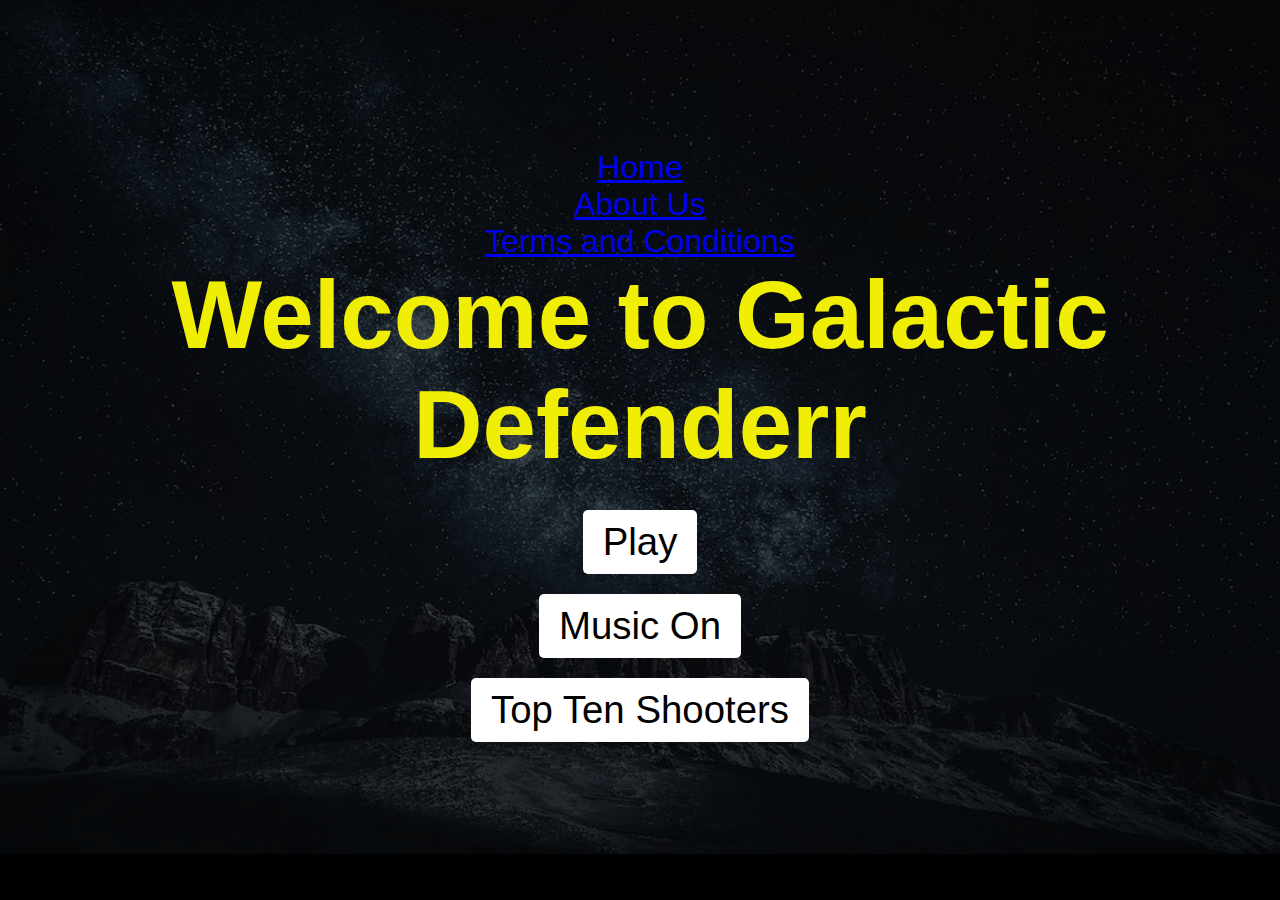
==== index.html @ 879eb628 "Add files via upload" ====
<!DOCTYPE html>
<html>
<head>
	<meta charset="UTF-8">
	<title>Galactic Defendere</title>
	<link rel="stylesheet" type="text/css" href="styles.css">
</head>
<body style="background-image: url('background.jpeg'); background-size: cover; background-repeat: no-repeat; margin: 0; padding: 0; overflow: hidden;">
	
	<div id="menu">
		<a href="index.html">Home</a>
		<a href="about.html">About Us</a>
		<a href="termsandconditions.html">Terms and Conditions</a>
		

		<h1>Welcome to Galactic Defenderr</h1>
		<button id="playBtn">Play</button>
		<button id="musicBtn">Music On</button>
		<button id="effectsBtn">Top Ten Shooters</button>
	</div>

	<script>
		const playBtn = document.getElementById('playBtn');
		const musicBtn = document.getElementById('musicBtn');
		const effectsBtn = document.getElementById('effectsBtn');

		playBtn.addEventListener('click', () => {
			window.location.href = 'shooter.html';
			backgroundMusic.play();
		});

		musicBtn.addEventListener('click', () => {
			const backgroundMusic = document.getElementById('backgroundMusic');
			if (backgroundMusic.paused) {
				backgroundMusic.play();
				musicBtn.textContent = 'Music Off';
			} else {
				backgroundMusic.pause();
				musicBtn.textContent = 'Music On';
			}
		});

	</script>

	<audio id="bulletSound" src="bullet_sound.mp3"></audio>
	<audio id="crashSound" src="crashSound.wav"></audio>
	<audio id="backgroundMusic" src="sinnesloschen-beam-117362.mp3" loop></audio>

</body>

</html>
---- styles.css ----
body {
	background-color: #000000;
	background-image: url('background.jpeg');
	background-size: cover;
	background-repeat: no-repeat;
	margin: 0;
	padding: 0;
	overflow: hidden;
}

canvas {
	display: block;
	position: absolute;
	top: 0;
	left: 0;
}

#menu {
	display: flex;
	flex-direction: column;
	align-items: center;
	justify-content: center;
	position: absolute;
	top: 0;
	left: 0;
	width: 100%;
	height: 100%;
	background-color: rgba(0, 0, 0, 0.5);
	color: white;
	font-size: 2rem;
}

#menu button {
	background-color: #FFFFFF;
	border: none;
	padding: 10px 20px;
	margin: 10px;
	border-radius: 5px;
	cursor: pointer;
}

#menu button:hover {
	background-color: #16d6cd;
	color: white;
}

#menu h2 {
	margin-top: 0;
}


#mute-button span {
	font-size: 16px;
	font-family: Arial, sans-serif;
	color: white;
  }


#mute-button {
	position: absolute;
	top: 10px;
	right: 10px;
	background-color: red;
	color: white;
	border: none;
	padding: 10px 20px;
	font-size: 16px;
  }
  
  #mute-button.muted {
	background-color: green;
  }

  #power-up-icon {
	width: 30px;
	height: 30px;
  }

/* Center the content */
.container {
	width: 80%;
	margin: 0 auto;
  }
  
  /* Style the header */
  header {
	background-color: #333;
	color: white;
	text-align: center;
	padding: 20px;
  }
  
  /* Style the links */
  nav {
	background-color: #141414;
	padding: 20px;
  }
  
  nav a {
	display: inline-block;
	color: #f1ee06;
	font-size: 18px;
	font-weight: bold;
	text-decoration: none;
	margin-right: 20px;
	padding: 10px;
	border-radius: 5px;
	transition: all 0.2s ease;
  }
  
  nav a:hover {
	background-color: #16d6cd;
	color: white;
	transform: translateY(-3px);
	box-shadow: 0 2px 4px rgba(0, 0, 0, 0.2);
  }
  
  /* Style the content */
  section {
	padding: 20px;
	margin-bottom: 20px;
	background-color: #f2f2f2;
  }
  
  /* Style the footer */
  footer {
	background-color: #333;
	color: white;
	text-align: center;
	padding: 20px;
  }
  
  /* Responsive design */
  @media only screen and (max-width: 600px) {
	.container {
	  width: 100%;
	  padding: 0;
	}
	nav {
	  text-align: center;
	}
	nav a {
	  display: block;
	}
  }
  

  /* General styles */
* {
	box-sizing: border-box;
	margin: 0;
	padding: 0;
  }
  
  body {
	background-image: url('background.jpeg');
	background-size: cover;
	background-repeat: no-repeat;
	overflow: hidden;
	font-family: Arial, sans-serif;
  }
  
  /* Header styles */
  header {
	background-color: #333;
	padding: 10px;
  }
  
  nav ul {
	list-style: none;
	margin: 0;
	padding: 0;
  }
  
  nav li {
	display: inline-block;
	margin-right: 20px;
  }
  
  nav a {
	display: block;
	color: #f1ee06;
	padding: 10px;
	text-decoration: none;
  }
  
  nav a:hover {
	background-color: #16d6cd;
	color: white;
  }
  
  /* Menu styles */
  #menu {
	position: absolute;
	top: 50%;
	left: 50%;
	transform: translate(-50%, -50%);
	text-align: center;
  }
  
  h1 {
	font-size: 3em;
	margin-bottom: 20px;
	color: #f1ee06;
  }
  
  button {
	background-color: #333;
	color: black;
	border: none;
	padding: 10px 20px;
	margin-right: 10px;
	font-size: 1.2em;
	cursor: pointer;
  }
  
  button:hover {
	background-color: #16d6cd;
  }
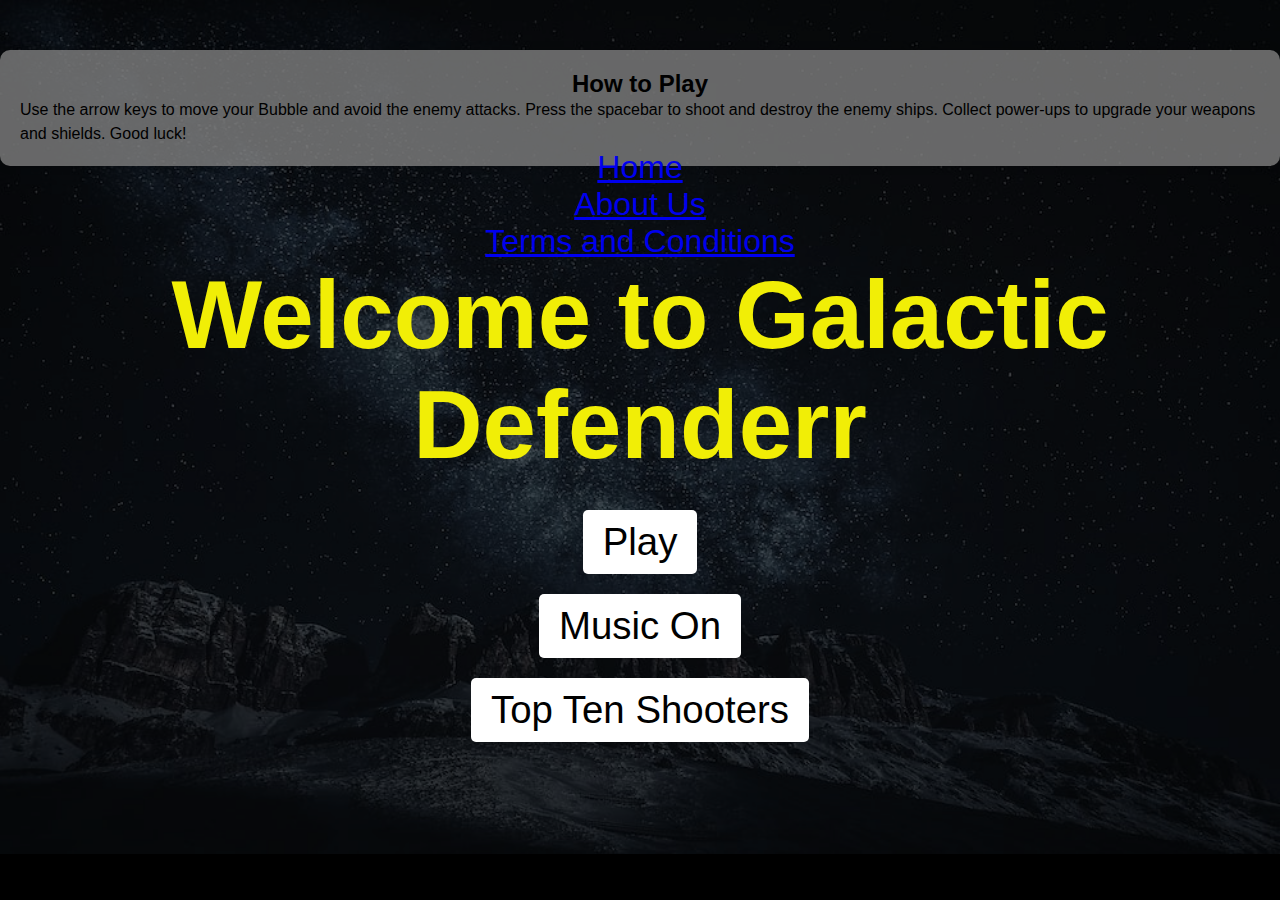
==== commit 0a04dc46: "Add files via upload" ====
--- a/index.html
+++ b/index.html
@@ -17,6 +17,11 @@
 		<button id="playBtn">Play</button>
 		<button id="musicBtn">Music On</button>
 		<button id="effectsBtn">Top Ten Shooters</button>
+	</div>
+
+	<div id="howToPlay">
+		<h2>How to Play</h2>
+		<p>Use the arrow keys to move your Bubble and avoid the enemy attacks. Press the spacebar to shoot and destroy the enemy ships. Collect power-ups to upgrade your weapons and shields. Good luck!</p>
 	</div>
 
 	<script>
--- a/styles.css
+++ b/styles.css
@@ -218,5 +218,23 @@
 	background-color: #16d6cd;
   }
   
-
+  #howToPlay {
+	margin-top: 50px;
+	padding: 20px;
+	background-color: rgba(255, 255, 255, 0.8);
+	border-radius: 10px;
+	box-shadow: 0 0 10px rgba(0, 0, 0, 0.2);
+  }
+  
+  #howToPlay h2 {
+	font-size: 24px;
+	text-align: center;
+  }
+  
+  #howToPlay p {
+	font-size: 16px;
+	line-height: 1.5;
+  }
+  
+  
   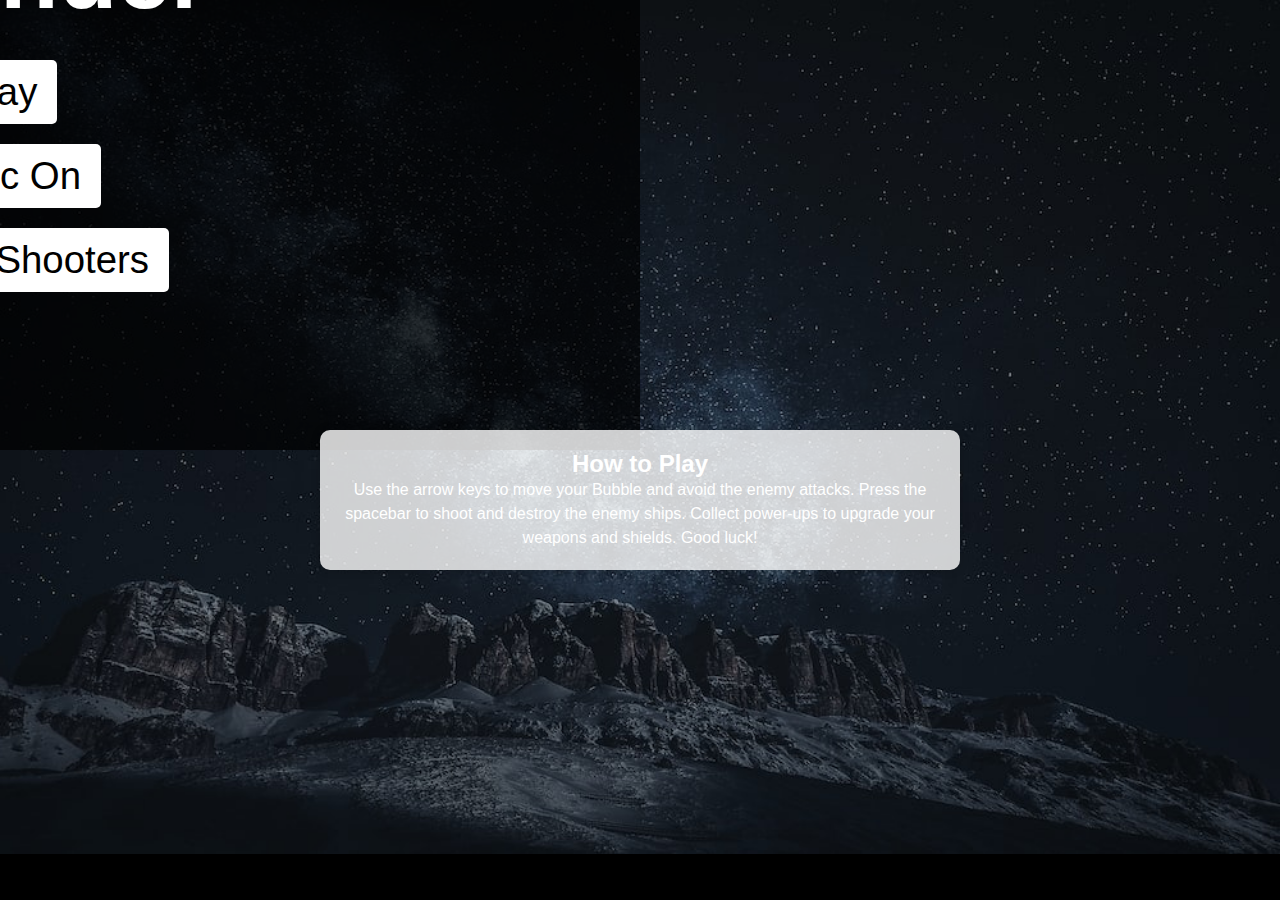
==== commit d2a9b38e: "Update index.html" ====
--- a/index.html
+++ b/index.html
@@ -2,26 +2,63 @@
 <html>
 <head>
 	<meta charset="UTF-8">
-	<title>Galactic Defendere</title>
+	<title>Galactic Defender</title>
 	<link rel="stylesheet" type="text/css" href="styles.css">
+	<style>
+		body {
+			background-image: url('background.jpeg');
+			background-size: cover;
+			background-repeat: no-repeat;
+			margin: 0;
+			padding: 0;
+			overflow: hidden;
+		}
+
+		#howToPlay {
+			position: absolute;
+			top: 50%;
+			left: 50%;
+			transform: translate(-50%, -50%);
+			text-align: center;
+			z-index: 1;
+			color: white;
+		}
+
+		#menu {
+			position: absolute;
+			top: 0;
+			left: 0;
+			width: 100%;
+			text-align: center;
+			padding: 10px;
+			background-color: rgba(0, 0, 0, 0.7);
+		}
+
+		#menu a {
+			color: white;
+			text-decoration: none;
+			margin: 0 10px;
+		}
+
+		h1 {
+			color: white;
+		}
+	</style>
 </head>
-<body style="background-image: url('background.jpeg'); background-size: cover; background-repeat: no-repeat; margin: 0; padding: 0; overflow: hidden;">
-	
-	<div id="menu">
-		<a href="index.html">Home</a>
-		<a href="about.html">About Us</a>
-		<a href="termsandconditions.html">Terms and Conditions</a>
-		
-
-		<h1>Welcome to Galactic Defenderr</h1>
-		<button id="playBtn">Play</button>
-		<button id="musicBtn">Music On</button>
-		<button id="effectsBtn">Top Ten Shooters</button>
-	</div>
-
+<body>
 	<div id="howToPlay">
 		<h2>How to Play</h2>
 		<p>Use the arrow keys to move your Bubble and avoid the enemy attacks. Press the spacebar to shoot and destroy the enemy ships. Collect power-ups to upgrade your weapons and shields. Good luck!</p>
+	</div>
+	
+	<div id="menu">
+			<a href="index.html">Home</a>
+			<a href="about.html">About Us</a>
+			<a href="termsandconditions.html">Terms and Conditions</a>
+			<h1>Welcome to Galactic Defender</h1>
+			<button id="playBtn">Play</button>
+			<button id="musicBtn">Music On</button>
+			<button id="effectsBtn">Top Ten Shooters</button>
 	</div>
 
 	<script>
@@ -44,13 +81,10 @@
 				musicBtn.textContent = 'Music On';
 			}
 		});
-
 	</script>
 
 	<audio id="bulletSound" src="bullet_sound.mp3"></audio>
 	<audio id="crashSound" src="crashSound.wav"></audio>
 	<audio id="backgroundMusic" src="sinnesloschen-beam-117362.mp3" loop></audio>
-
 </body>
-
 </html>
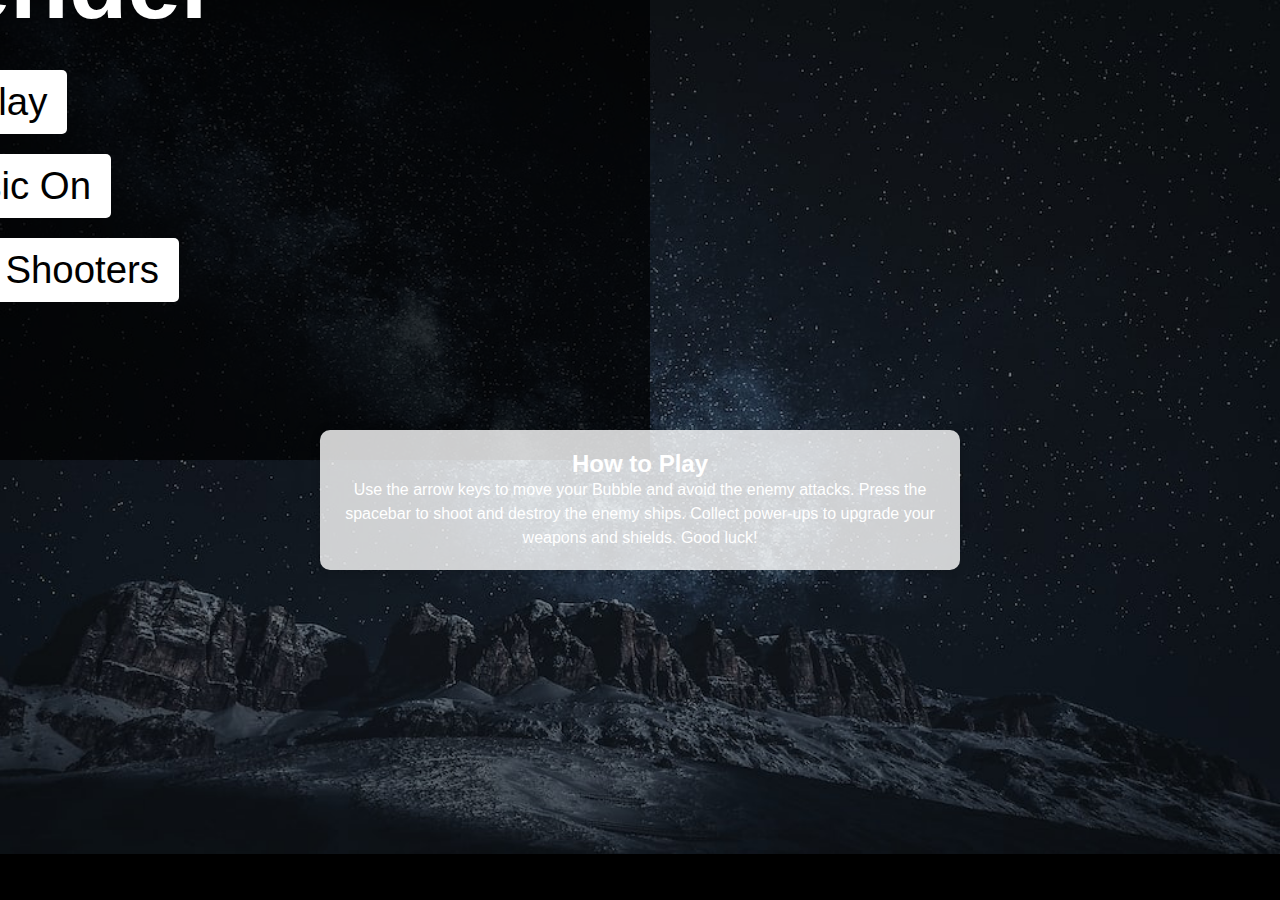
==== commit db8fd77c: "Update index.html" ====
--- a/index.html
+++ b/index.html
@@ -26,9 +26,8 @@
 
 		#menu {
 			position: absolute;
-			top: 0;
-			left: 0;
-			width: 100%;
+			top: 10px;
+			left: 10px;
 			text-align: center;
 			padding: 10px;
 			background-color: rgba(0, 0, 0, 0.7);
@@ -52,13 +51,13 @@
 	</div>
 	
 	<div id="menu">
-			<a href="index.html">Home</a>
-			<a href="about.html">About Us</a>
-			<a href="termsandconditions.html">Terms and Conditions</a>
-			<h1>Welcome to Galactic Defender</h1>
-			<button id="playBtn">Play</button>
-			<button id="musicBtn">Music On</button>
-			<button id="effectsBtn">Top Ten Shooters</button>
+		<a href="index.html">Home</a>
+		<a href="about.html">About Us</a>
+		<a href="termsandconditions.html">Terms and Conditions</a>
+		<h1>Welcome to Galactic Defender</h1>
+		<button id="playBtn">Play</button>
+		<button id="musicBtn">Music On</button>
+		<button id="effectsBtn">Top Ten Shooters</button>
 	</div>
 
 	<script>
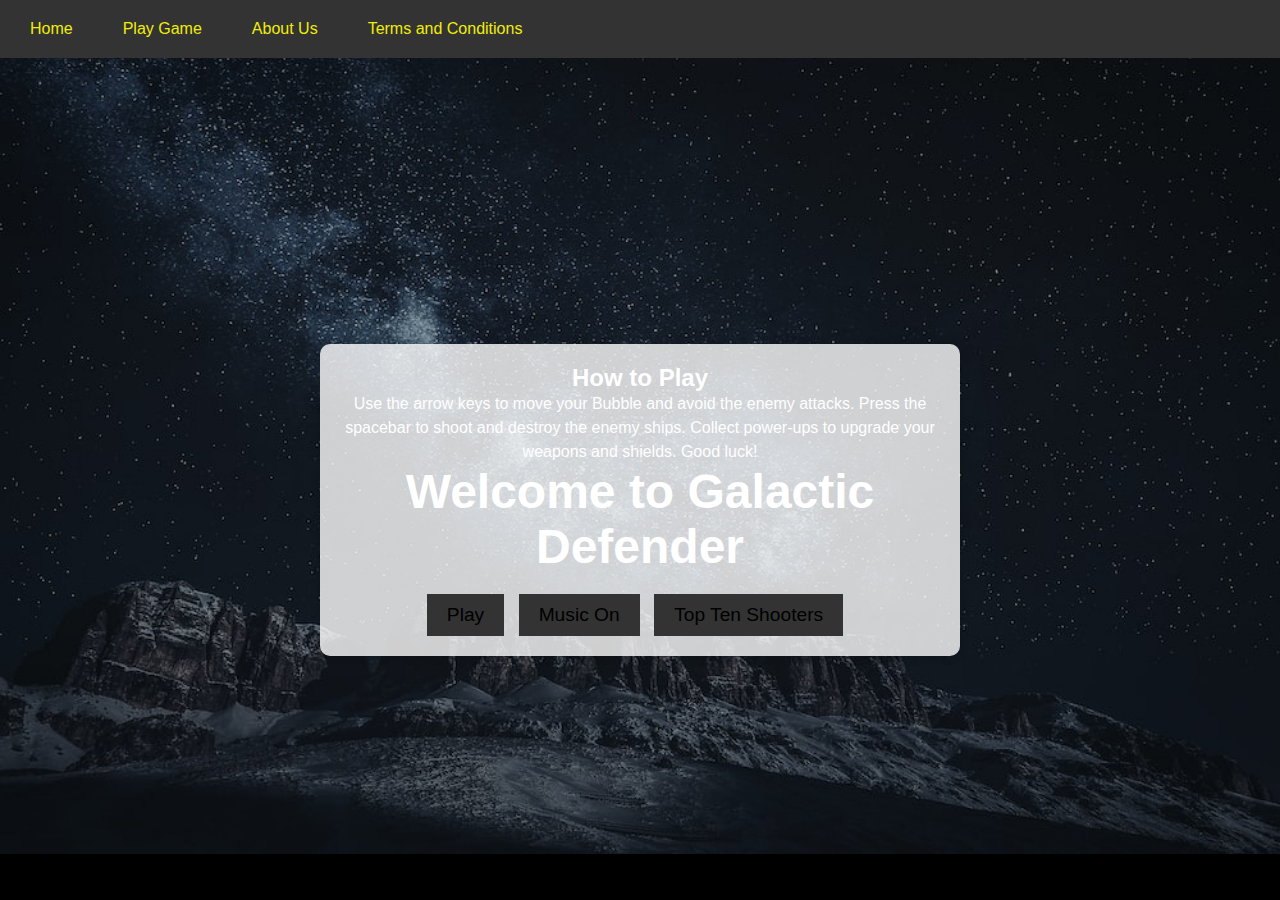
==== commit a0455dac: "Add files via upload" ====
--- a/index.html
+++ b/index.html
@@ -28,9 +28,11 @@
 			position: absolute;
 			top: 10px;
 			left: 10px;
+			width: 200px; /* Adjust the width as needed */
 			text-align: center;
 			padding: 10px;
 			background-color: rgba(0, 0, 0, 0.7);
+			z-index: 2;
 		}
 
 		#menu a {
@@ -45,20 +47,30 @@
 	</style>
 </head>
 <body>
+	<header>
+		<nav>
+			<ul>
+				<li><a href="index.html">Home</a></li>
+				<li><a href="shooter.html">Play Game</a></li>
+				<li><a href="about.html">About Us</a></li>
+                <li><a href="termsandconditions.html">Terms and Conditions</a></li>
+                
+			</ul>
+		</nav>
+	</header>
 	<div id="howToPlay">
 		<h2>How to Play</h2>
-		<p>Use the arrow keys to move your Bubble and avoid the enemy attacks. Press the spacebar to shoot and destroy the enemy ships. Collect power-ups to upgrade your weapons and shields. Good luck!</p>
-	</div>
-	
-	<div id="menu">
-		<a href="index.html">Home</a>
-		<a href="about.html">About Us</a>
-		<a href="termsandconditions.html">Terms and Conditions</a>
+		<p>Use the arrow keys to move your Bubble and avoid the enemy attacks. Press the spacebar to shoot and destroy the enemy ships. Collect power-ups to upgrade your weapons and shields. Good luck!
+
+		
+		
 		<h1>Welcome to Galactic Defender</h1>
 		<button id="playBtn">Play</button>
 		<button id="musicBtn">Music On</button>
 		<button id="effectsBtn">Top Ten Shooters</button>
+		</p>
 	</div>
+	
 
 	<script>
 		const playBtn = document.getElementById('playBtn');
--- a/styles.css
+++ b/styles.css
@@ -91,28 +91,28 @@
   }
   
   /* Style the links */
-  nav {
-	background-color: #141414;
-	padding: 20px;
-  }
-  
-  nav a {
-	display: inline-block;
-	color: #f1ee06;
-	font-size: 18px;
-	font-weight: bold;
-	text-decoration: none;
-	margin-right: 20px;
-	padding: 10px;
-	border-radius: 5px;
-	transition: all 0.2s ease;
-  }
-  
-  nav a:hover {
-	background-color: #16d6cd;
-	color: white;
-	transform: translateY(-3px);
-	box-shadow: 0 2px 4px rgba(0, 0, 0, 0.2);
+  nav ul {
+    display: flex;
+    list-style: none;
+    margin: 0;
+    padding: 0;
+  }
+
+nav li {
+    display: inline-block;
+    margin: 0 10px;
+}
+
+nav a {
+    color: #fff;
+  text-decoration: none;
+  padding: 10px;
+}
+
+nav li a:hover {
+    background-color: #fff;
+    color: #333;
+    border-radius: 5px;
   }
   
   /* Style the content */
